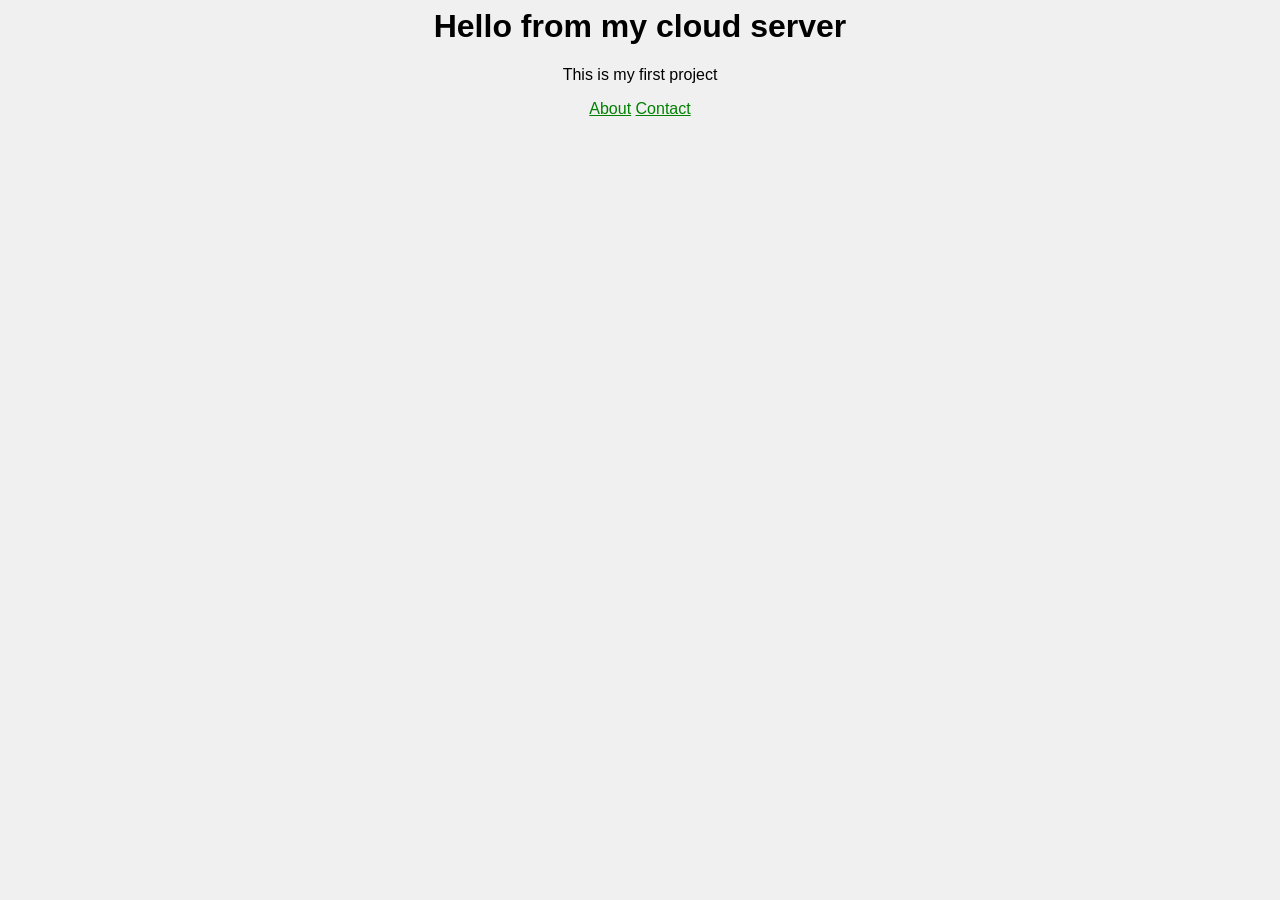
==== index.html @ b2162703 "First website upload" ====
<DOCTYPE html!>
<html>
<head>
<title>My cloud website</title>
<link rel="stylesheet" href="style.css">
</head>
<body>
<h1>Hello from my cloud server</h1>
<p> This is my first project </p>
<a href="about.html">About</a>
<a href="contact.html">Contact</a>
</body>
</html>
---- style.css ----
body{
font-family: Arial;
background-color: #f0f0f0;
text-align: center;
}
h1{
color: blue:
}
a{
color: green;
font-size: 18px:
}
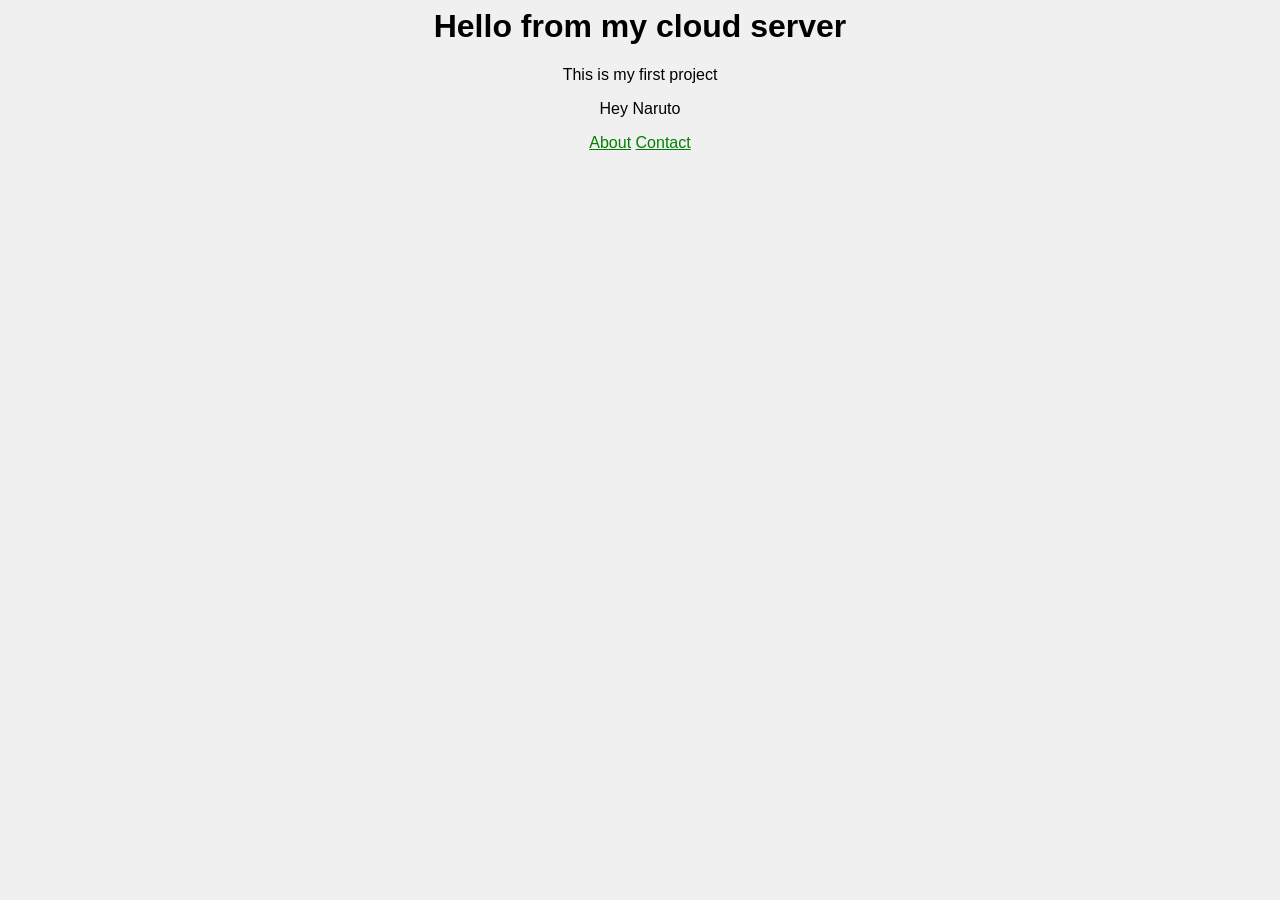
==== commit 0cb9402e: "add new paragraph" ====
--- a/index.html
+++ b/index.html
@@ -7,6 +7,7 @@
 <body>
 <h1>Hello from my cloud server</h1>
 <p> This is my first project </p>
+<p> Hey Naruto </p>
 <a href="about.html">About</a>
 <a href="contact.html">Contact</a>
 </body>
